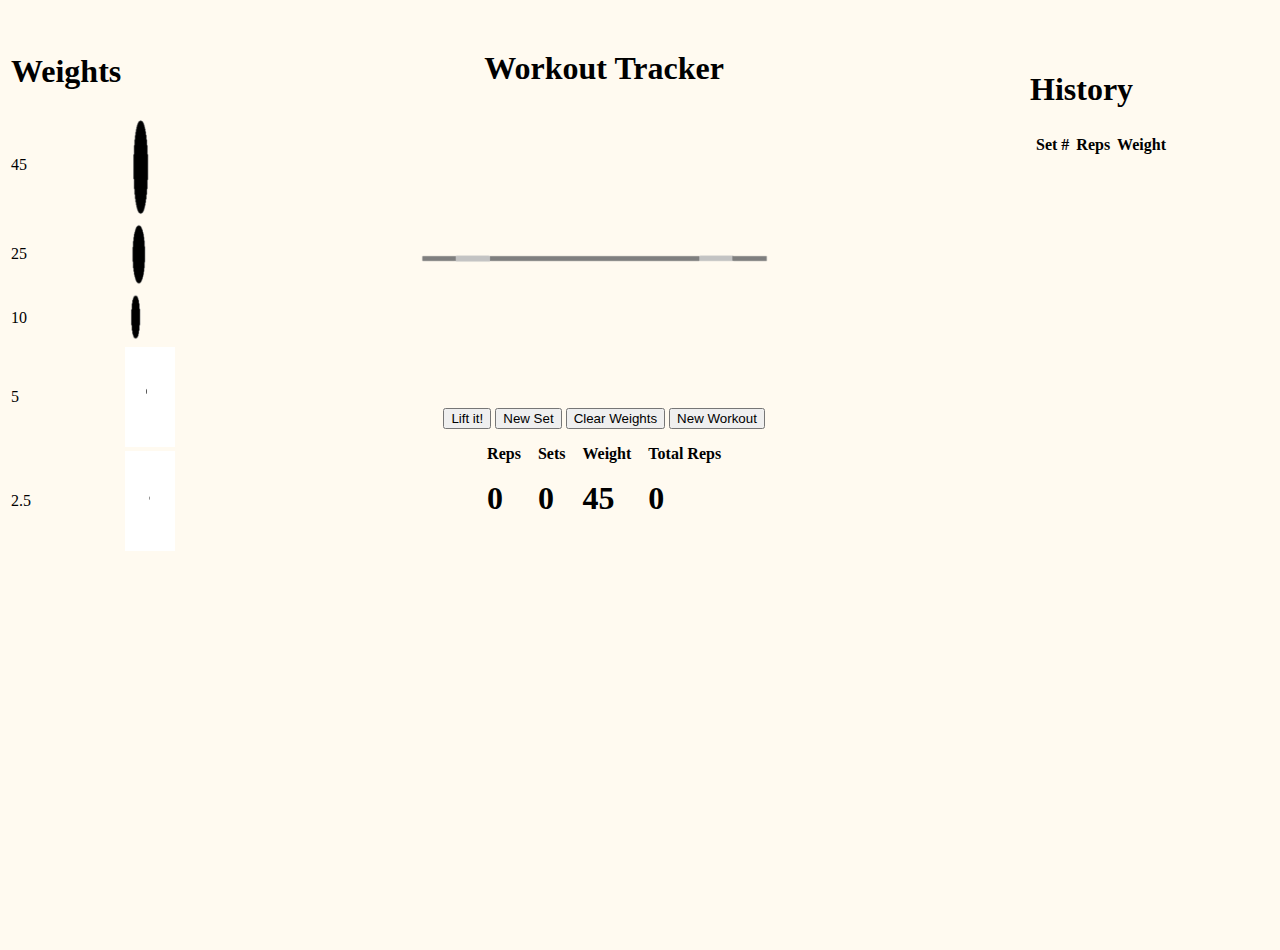
==== index.html @ cb717c8e "renamed homepage to index" ====
<script src="jquery-3.1.1.min.js"></script>
<html>
<body>
  <link rel="stylesheet" href="styles.css">
  <title>Workout Tracker</title>

  <form style = "float:right; margin-right: 100px; height:100%">
<h1>History</h1>
<table cellspacing="5" id = "his">
<tr>
  <th>Set #</th>
  <th>Reps</th>
  <th>Weight</th>
</tr>
</table>
</form>

  <div style="float:left;">
        <table>
      <tr>
        <th><h1>Weights</h1></th>
        <th> </th>
      </tr>
      <tr>
        <td>45</td>
        <td><img src="45t.png" id = "45" alt="45" onclick="add45()" style="width:30px;height:100px;"></td>
      </tr>
      <tr>
        <td>25</td>
        <td><img src="25t.png" id = "25" alt="25" style="width:30px;height:70px;"></td>
      </tr>
      <tr>
        <td>10</td>
        <td><img src="10t.png" id = "10" alt="10" style="width30px;height:50px;"></td>
      </tr>
      <tr>
        <td>5</td>
        <td><img src="5.png" id = "5" alt="5" style="width:50px;height:100px;"></td>
      </tr>
      <tr>
        <td>2.5</td>
        <td><img src="2.5.png" id = "2.5" alt="2.5" style="width:50px;height:100px;"></td>
      </tr>
    </table>
  </div>

  <div style = "margin: 50px 0 0 0" id="title">

    <center><h1>Workout Tracker</h1></center>
    <center><img src="barbell1.png" id = "barbell" alt="Barbell" style="width:500px;height:250px; margin: 50px 0 0 0"></center>

    <center>
      <button type = 'button' onclick="lift()">Lift it!</button>
      <button type = 'button' onclick="set()">New Set</button>
      <button type = 'button' onclick="clearit()">Clear Weights</button>
      <button onClick="window.location.reload()">New Workout</button>
    </center>
<center>
      <table cellspacing = "15">
    <tr>
      <th>Reps</th>
      <th>Sets</th>
      <th>Weight</th>
      <th>Total Reps</th>
    </tr>
    <tr>
      <td><h1 id="p1"> 0</h1></td>
      <td><h1 id="p2"> 0</h1></td>
      <td><h1 id="p3"> 45</h1></td>
      <td><h1 id="p4"> 0</h1></td>
    </tr>
  </table>
</center>


  </div>

        <script>
        var t1 = document.getElementById("his");

        var reps = 0;
        var sets = 0;
        var weight = 45;
        var totalReps = 0;
        var weightCount = 0;
        var repText = document.getElementById("p1");
        var setText = document.getElementById("p2");
        var weightText = document.getElementById("p3");
        var totalText = document.getElementById("p4");

        var weightArr = [];
        var repArr = [];
        var setArr = [];



          function add45()
          {
            if(reps == 0)
            {
              weight+=45;
              weightText.innerHTML = weight;
              weightCount++;
              weightCheck();

            }
            else {
              alert("You cannot add weights in the middle of a set!")
            }
          }
          function weightCheck()
          {
            if (weightCount == 0)
            {
              document.getElementById("barbell").src = "barbell1.png";
            }
            if (weightCount == 1)
            {
              document.getElementById("barbell").src = "barbellLeft.png";
            }
            if (weightCount >= 2)
            {
              document.getElementById("barbell").src = "barbellboth.png";
            }
          }
          function add25()
          {
            weight+=25;
            weightText.innerHTML = weight;
          }
          function add10()
          {
            weight+=10;
            weightText.innerHTML = weight;
          }
          function add5()
          {
            weight+=5;
            weightText.innerHTML = weight;
          }
          function add2p5()
          {
            weight+=2.5;
            weightText.innerHTML = weight;
          }
          function lift()
          {
            reps++;
            totalReps++;
            repText.innerHTML = reps + "";
            totalText.innerHTML = totalReps + "";
          }
          function set()
          {
            if (reps == 0)
            {
              alert("That's not a set, you didn't do anything!");
            }
            else
            {

              setArr.push(sets);
              repArr.push(reps);
              weightArr.push(weight);

              var row = t1.insertRow();

              var cell1 = row.insertCell(0);
              var cell2 = row.insertCell(1);
              var cell3 = row.insertCell(2);

              cell1.innerHTML = (setArr.pop() +1);
              cell2.innerHTML = repArr.pop();
              cell3.innerHTML = weightArr.pop();

              sets++;
              reps = 0;
              repText.innerHTML = reps;
              setText.innerHTML = sets;
            }
          }
          function clearit()
          {
            if (reps == 0 || weight == 0)
            {
              weight = 25;
              weightText.innerHTML = weight;
              weightCount = 0;
              weightCheck();
            }
              else {
                alert("Cannot change weight in the middle of a set!")
              }
            }
        </script>

</body>
</html>
---- styles.css ----
body {
    background-color: floralwhite;
}
h1 {
    color: black;
}
p {
    color: red;
}
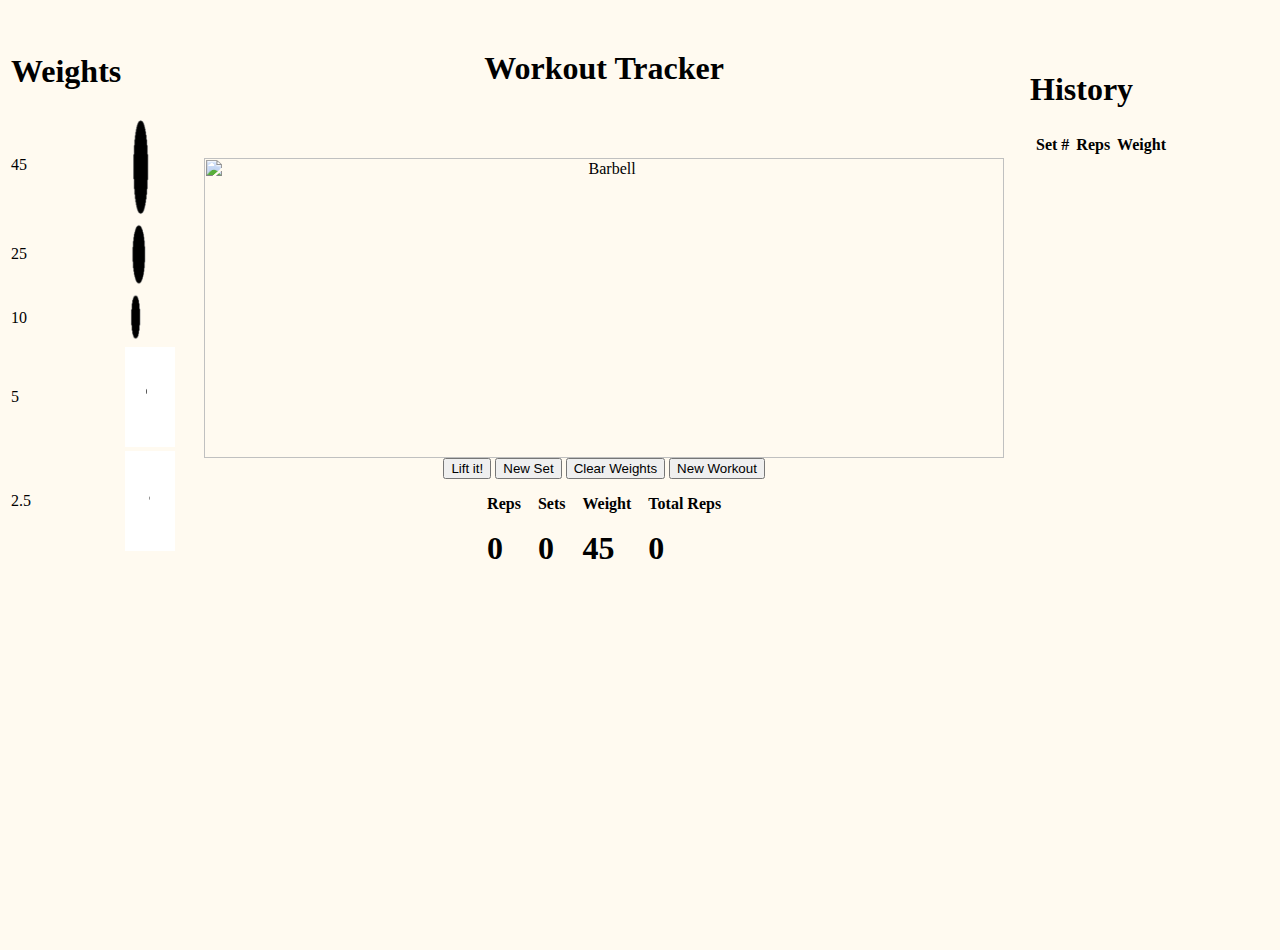
==== commit 67027f4b: "Add files via upload" ====
--- a/index.html
+++ b/index.html
@@ -1,198 +1,202 @@
-<script src="jquery-3.1.1.min.js"></script>
-<html>
-<body>
-  <link rel="stylesheet" href="styles.css">
-  <title>Workout Tracker</title>
-
-  <form style = "float:right; margin-right: 100px; height:100%">
-<h1>History</h1>
-<table cellspacing="5" id = "his">
-<tr>
-  <th>Set #</th>
-  <th>Reps</th>
-  <th>Weight</th>
-</tr>
-</table>
-</form>
-
-  <div style="float:left;">
-        <table>
-      <tr>
-        <th><h1>Weights</h1></th>
-        <th> </th>
-      </tr>
-      <tr>
-        <td>45</td>
-        <td><img src="45t.png" id = "45" alt="45" onclick="add45()" style="width:30px;height:100px;"></td>
-      </tr>
-      <tr>
-        <td>25</td>
-        <td><img src="25t.png" id = "25" alt="25" style="width:30px;height:70px;"></td>
-      </tr>
-      <tr>
-        <td>10</td>
-        <td><img src="10t.png" id = "10" alt="10" style="width30px;height:50px;"></td>
-      </tr>
-      <tr>
-        <td>5</td>
-        <td><img src="5.png" id = "5" alt="5" style="width:50px;height:100px;"></td>
-      </tr>
-      <tr>
-        <td>2.5</td>
-        <td><img src="2.5.png" id = "2.5" alt="2.5" style="width:50px;height:100px;"></td>
-      </tr>
-    </table>
-  </div>
-
-  <div style = "margin: 50px 0 0 0" id="title">
-
-    <center><h1>Workout Tracker</h1></center>
-    <center><img src="barbell1.png" id = "barbell" alt="Barbell" style="width:500px;height:250px; margin: 50px 0 0 0"></center>
-
-    <center>
-      <button type = 'button' onclick="lift()">Lift it!</button>
-      <button type = 'button' onclick="set()">New Set</button>
-      <button type = 'button' onclick="clearit()">Clear Weights</button>
-      <button onClick="window.location.reload()">New Workout</button>
-    </center>
-<center>
-      <table cellspacing = "15">
-    <tr>
-      <th>Reps</th>
-      <th>Sets</th>
-      <th>Weight</th>
-      <th>Total Reps</th>
-    </tr>
-    <tr>
-      <td><h1 id="p1"> 0</h1></td>
-      <td><h1 id="p2"> 0</h1></td>
-      <td><h1 id="p3"> 45</h1></td>
-      <td><h1 id="p4"> 0</h1></td>
-    </tr>
-  </table>
-</center>
-
-
-  </div>
-
-        <script>
-        var t1 = document.getElementById("his");
-
-        var reps = 0;
-        var sets = 0;
-        var weight = 45;
-        var totalReps = 0;
-        var weightCount = 0;
-        var repText = document.getElementById("p1");
-        var setText = document.getElementById("p2");
-        var weightText = document.getElementById("p3");
-        var totalText = document.getElementById("p4");
-
-        var weightArr = [];
-        var repArr = [];
-        var setArr = [];
-
-
-
-          function add45()
-          {
-            if(reps == 0)
-            {
-              weight+=45;
-              weightText.innerHTML = weight;
-              weightCount++;
-              weightCheck();
-
-            }
-            else {
-              alert("You cannot add weights in the middle of a set!")
-            }
-          }
-          function weightCheck()
-          {
-            if (weightCount == 0)
-            {
-              document.getElementById("barbell").src = "barbell1.png";
-            }
-            if (weightCount == 1)
-            {
-              document.getElementById("barbell").src = "barbellLeft.png";
-            }
-            if (weightCount >= 2)
-            {
-              document.getElementById("barbell").src = "barbellboth.png";
-            }
-          }
-          function add25()
-          {
-            weight+=25;
-            weightText.innerHTML = weight;
-          }
-          function add10()
-          {
-            weight+=10;
-            weightText.innerHTML = weight;
-          }
-          function add5()
-          {
-            weight+=5;
-            weightText.innerHTML = weight;
-          }
-          function add2p5()
-          {
-            weight+=2.5;
-            weightText.innerHTML = weight;
-          }
-          function lift()
-          {
-            reps++;
-            totalReps++;
-            repText.innerHTML = reps + "";
-            totalText.innerHTML = totalReps + "";
-          }
-          function set()
-          {
-            if (reps == 0)
-            {
-              alert("That's not a set, you didn't do anything!");
-            }
-            else
-            {
-
-              setArr.push(sets);
-              repArr.push(reps);
-              weightArr.push(weight);
-
-              var row = t1.insertRow();
-
-              var cell1 = row.insertCell(0);
-              var cell2 = row.insertCell(1);
-              var cell3 = row.insertCell(2);
-
-              cell1.innerHTML = (setArr.pop() +1);
-              cell2.innerHTML = repArr.pop();
-              cell3.innerHTML = weightArr.pop();
-
-              sets++;
-              reps = 0;
-              repText.innerHTML = reps;
-              setText.innerHTML = sets;
-            }
-          }
-          function clearit()
-          {
-            if (reps == 0 || weight == 0)
-            {
-              weight = 25;
-              weightText.innerHTML = weight;
-              weightCount = 0;
-              weightCheck();
-            }
-              else {
-                alert("Cannot change weight in the middle of a set!")
-              }
-            }
-        </script>
-
-</body>
-</html>
+<script src="jquery-3.1.1.min.js"></script>
+<html>
+<body>
+  <link rel="stylesheet" href="styles.css">
+  <title>Workout Tracker</title>
+
+  <form style = "float:right; margin-right: 100px; height:100%">
+<h1>History</h1>
+<table cellspacing="5" id = "his">
+<tr>
+  <th>Set #</th>
+  <th>Reps</th>
+  <th>Weight</th>
+</tr>
+</table>
+</form>
+
+  <div style="float:left;">
+        <table>
+      <tr>
+        <th><h1>Weights</h1></th>
+        <th> </th>
+      </tr>
+      <tr>
+        <td>45</td>
+        <td><img src="45t.png" id = "45" alt="45" onclick="add45()" style="width:30px;height:100px;"></td>
+      </tr>
+      <tr>
+        <td>25</td>
+        <td><img src="25t.png" id = "25" alt="25" style="width:30px;height:70px;"></td>
+      </tr>
+      <tr>
+        <td>10</td>
+        <td><img src="10t.png" id = "10" alt="10" style="width30px;height:50px;"></td>
+      </tr>
+      <tr>
+        <td>5</td>
+        <td><img src="5.png" id = "5" alt="5" style="width:50px;height:100px;"></td>
+      </tr>
+      <tr>
+        <td>2.5</td>
+        <td><img src="2.5.png" id = "2.5" alt="2.5" style="width:50px;height:100px;"></td>
+      </tr>
+    </table>
+  </div>
+
+  <div style = "margin: 50px 0 0 0" id="title">
+
+    <center><h1>Workout Tracker</h1></center>
+    <center><img src="barbellboth.png" id = "barbell" alt="Barbell" style="width:800px;height:300px; margin: 50px 0 0 0"></center>
+
+    <center>
+      <button type = 'button' onclick="lift()">Lift it!</button>
+      <button type = 'button' onclick="set()">New Set</button>
+      <button type = 'button' onclick="clearit()">Clear Weights</button>
+      <button onClick="window.location.reload()">New Workout</button>
+    </center>
+<center>
+      <table cellspacing = "15">
+    <tr>
+      <th>Reps</th>
+      <th>Sets</th>
+      <th>Weight</th>
+      <th>Total Reps</th>
+    </tr>
+    <tr>
+      <td><h1 id="p1"> 0</h1></td>
+      <td><h1 id="p2"> 0</h1></td>
+      <td><h1 id="p3"> 45</h1></td>
+      <td><h1 id="p4"> 0</h1></td>
+    </tr>
+  </table>
+</center>
+
+
+  </div>
+
+        <script>
+        var t1 = document.getElementById("his");
+
+        var reps = 0;
+        var sets = 0;
+        var weight = 45;
+        var totalReps = 0;
+        var weightCount = 0;
+        var repText = document.getElementById("p1");
+        var setText = document.getElementById("p2");
+        var weightText = document.getElementById("p3");
+        var totalText = document.getElementById("p4");
+
+        var weightArr = [];
+        var repArr = [];
+        var setArr = [];
+
+
+
+          function add45()
+          {
+            if(reps == 0)
+            {
+              weight+=45;
+              weightText.innerHTML = weight;
+              weightCount++;
+              weightCheck();
+
+            }
+            else {
+              alert("You cannot add weights in the middle of a set!")
+            }
+          }
+          /*
+          Supposed to change pictures to reflect weights being added, but pictures are not alligning properly
+
+          function weightCheck()
+          {
+            if (weightCount == 0)
+            {
+              document.getElementById("barbell").src = "barbell1.png";
+            }
+            if (weightCount == 1)
+            {
+              document.getElementById("barbell").src = "barbellLeft.png";
+            }
+            if (weightCount >= 2)
+            {
+              document.getElementById("barbell").src = "barbellboth.png";
+            }
+          }
+          */
+          function add25()
+          {
+            weight+=25;
+            weightText.innerHTML = weight;
+          }
+          function add10()
+          {
+            weight+=10;
+            weightText.innerHTML = weight;
+          }
+          function add5()
+          {
+            weight+=5;
+            weightText.innerHTML = weight;
+          }
+          function add2p5()
+          {
+            weight+=2.5;
+            weightText.innerHTML = weight;
+          }
+          function lift()
+          {
+            reps++;
+            totalReps++;
+            repText.innerHTML = reps + "";
+            totalText.innerHTML = totalReps + "";
+          }
+          function set()
+          {
+            if (reps == 0)
+            {
+              alert("That's not a set, you didn't do anything!");
+            }
+            else
+            {
+
+              setArr.push(sets);
+              repArr.push(reps);
+              weightArr.push(weight);
+
+              var row = t1.insertRow();
+
+              var cell1 = row.insertCell(0);
+              var cell2 = row.insertCell(1);
+              var cell3 = row.insertCell(2);
+
+              cell1.innerHTML = (setArr.pop() +1);
+              cell2.innerHTML = repArr.pop();
+              cell3.innerHTML = weightArr.pop();
+
+              sets++;
+              reps = 0;
+              repText.innerHTML = reps;
+              setText.innerHTML = sets;
+            }
+          }
+          function clearit()
+          {
+            if (reps == 0 || weight == 0)
+            {
+              weight = 45;
+              weightText.innerHTML = weight;
+              weightCount = 0;
+              weightCheck();
+            }
+              else {
+                alert("Cannot change weight in the middle of a set!")
+              }
+            }
+        </script>
+
+</body>
+</html>
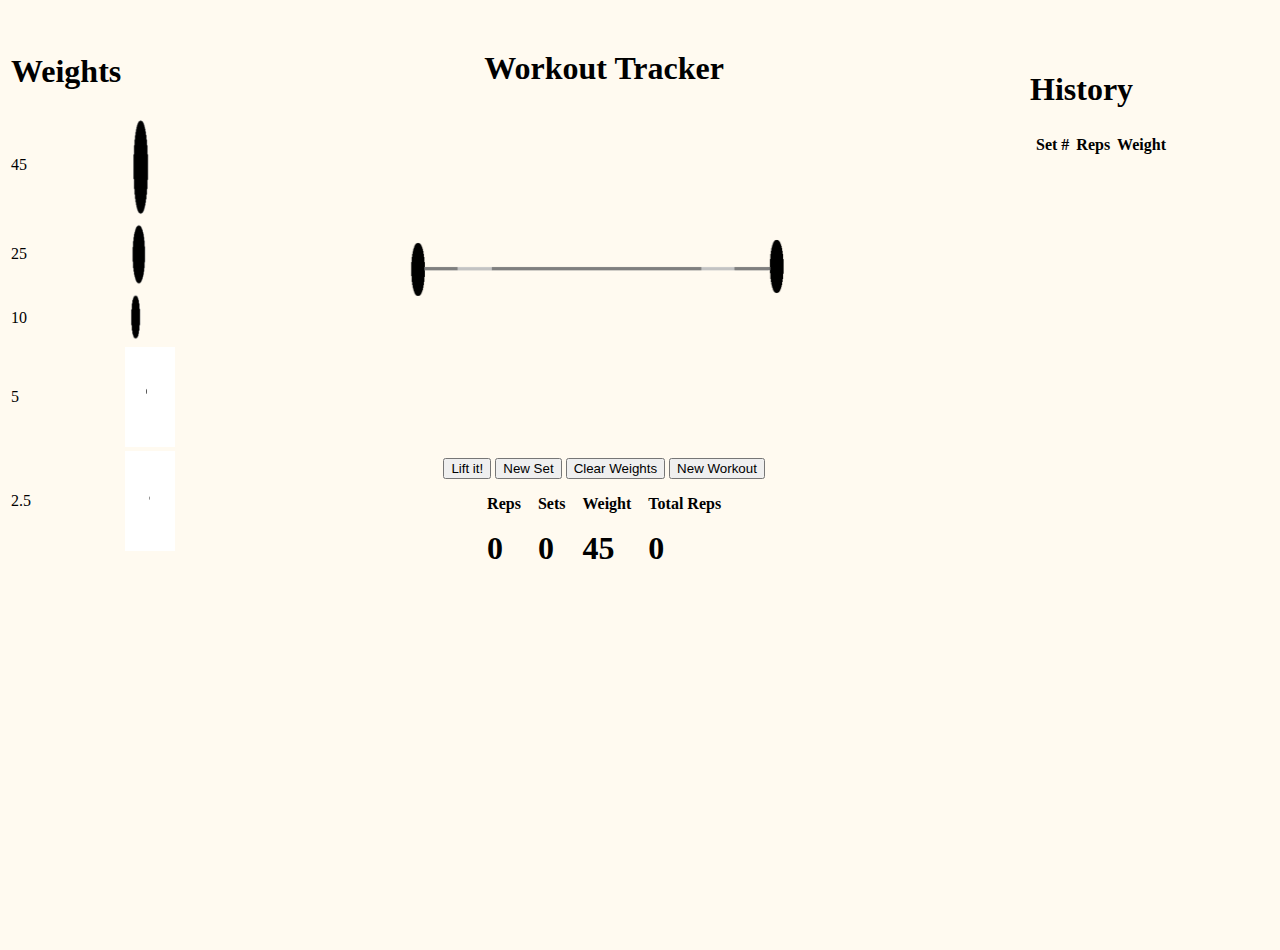
==== commit 110bb1ec: "Update index.html" ====
--- a/index.html
+++ b/index.html
@@ -47,7 +47,7 @@
   <div style = "margin: 50px 0 0 0" id="title">
 
     <center><h1>Workout Tracker</h1></center>
-    <center><img src="barbellboth.png" id = "barbell" alt="Barbell" style="width:800px;height:300px; margin: 50px 0 0 0"></center>
+    <center><img src="barbellBoth.png" id = "barbell" alt="Barbell" style="width:800px;height:300px; margin: 50px 0 0 0"></center>
 
     <center>
       <button type = 'button' onclick="lift()">Lift it!</button>
